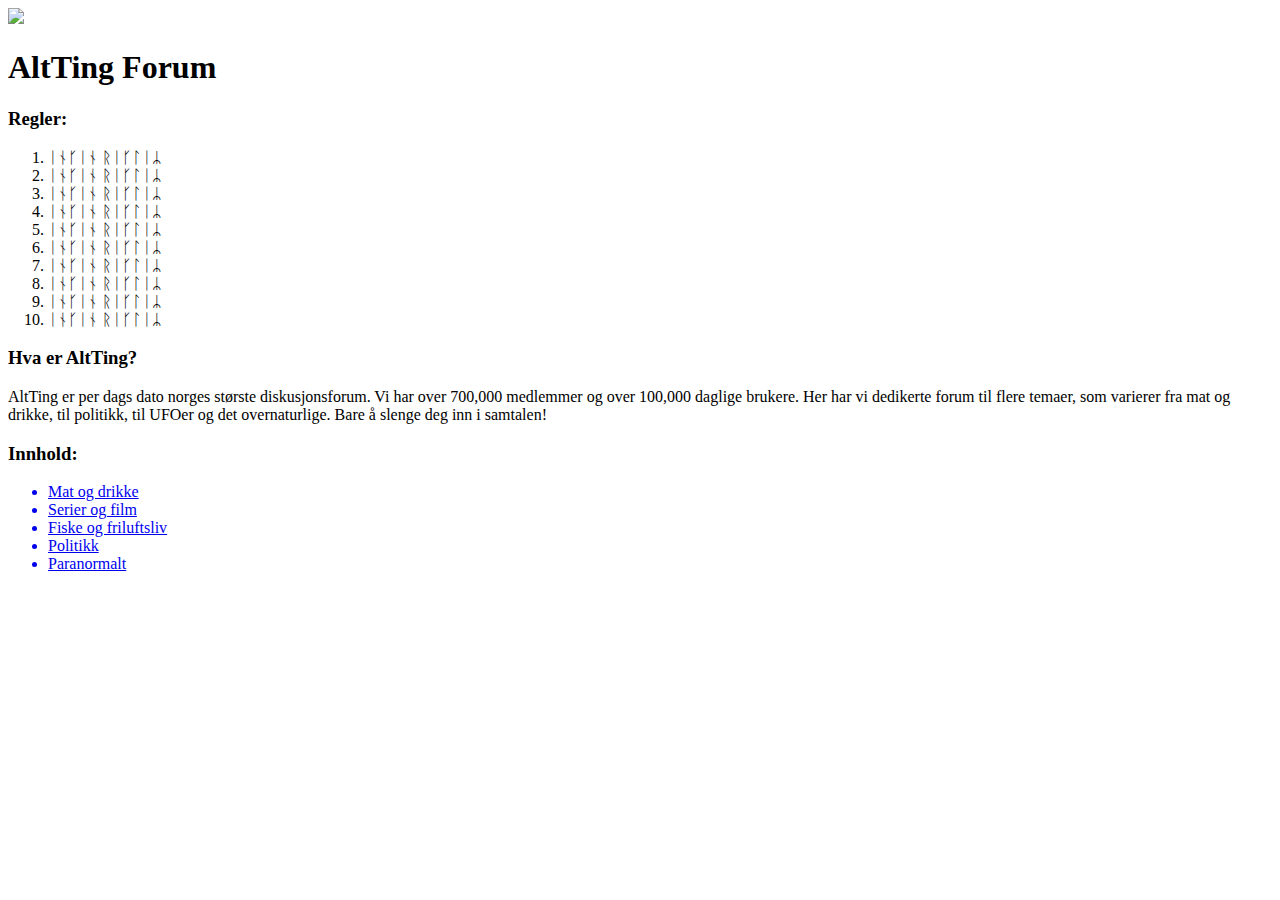
==== index.html @ b37ce7d1 "Add files via upload" ====
<!DOCTYPE html>
<html lang "no">
<head>
    <meta charset="UTF-8">
    <title>AltTing</title>
    <link rel="stylesheet" href="css/style.css" />
</head>
    <body>
        <img src="img/strand.png" class="strand">
        <div class="tittel"><h1>AltTing Forum</h1></div>
        <div class="regler"><h3 class="reglertittel">Regler:</h3>
            <ol>
                <li>ᛁᚾᚴᛁᚾ ᚱᛁᚴᛚᛁᛦ</li>
                <li>ᛁᚾᚴᛁᚾ ᚱᛁᚴᛚᛁᛦ</li>
                <li>ᛁᚾᚴᛁᚾ ᚱᛁᚴᛚᛁᛦ</li>
                <li>ᛁᚾᚴᛁᚾ ᚱᛁᚴᛚᛁᛦ</li>
                <li>ᛁᚾᚴᛁᚾ ᚱᛁᚴᛚᛁᛦ</li>
                <li>ᛁᚾᚴᛁᚾ ᚱᛁᚴᛚᛁᛦ</li>
                <li>ᛁᚾᚴᛁᚾ ᚱᛁᚴᛚᛁᛦ</li>
                <li>ᛁᚾᚴᛁᚾ ᚱᛁᚴᛚᛁᛦ</li>
                <li>ᛁᚾᚴᛁᚾ ᚱᛁᚴᛚᛁᛦ</li>
                <li>ᛁᚾᚴᛁᚾ ᚱᛁᚴᛚᛁᛦ</li>
            </ol>
        </div>
        <div class="hvaeraltting"><h3>Hva er AltTing?</h3></div>
        <div class="info">
                AltTing er per dags dato norges største diskusjonsforum. Vi har over 700,000 medlemmer
                og over 100,000 daglige brukere. Her har vi dedikerte forum til flere temaer, som varierer
                fra mat og drikke, til politikk, til UFOer og det overnaturlige. Bare å slenge deg inn
                i samtalen!
            </div>
        <div class="innhold"><h3>Innhold:</h3></div>
        <div class="links"><ul>
            <a href="matogdrikke.html"><li>Mat og drikke</li></a>
            <a href="serierogfilm.html"><li>Serier og film</li></a>
            <a href="fiskeogfriluftsliv.html"><li>Fiske og friluftsliv</li></a>
            <a href="politikk.html"><li>Politikk</li></a>
            <a href="paranormalt.html"><li>Paranormalt</li></a>
        </ul></div>
        
        <p></p>
    </body>
</html>
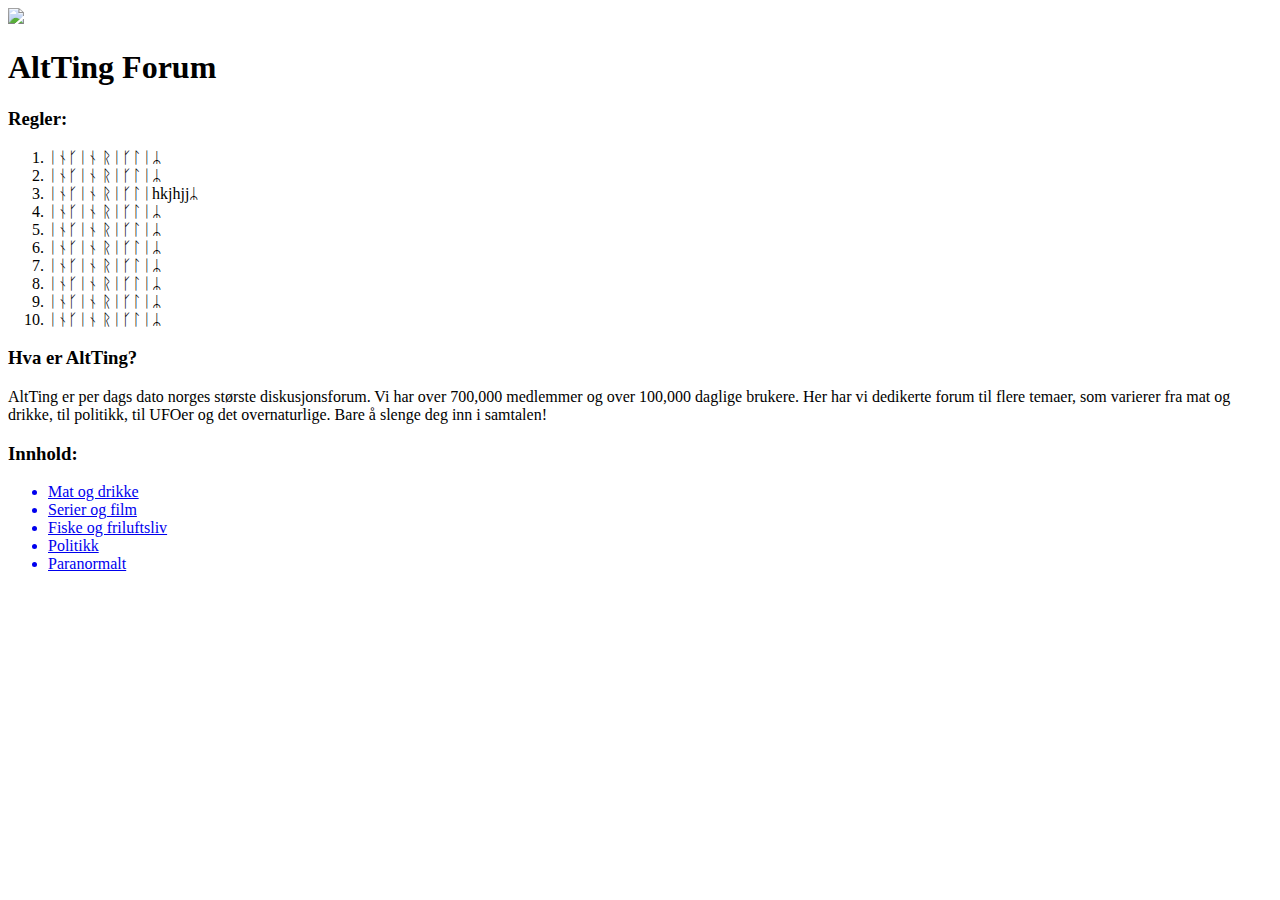
==== commit 9c5e0da4: "test" ====
--- a/index.html
+++ b/index.html
@@ -12,7 +12,7 @@
             <ol>
                 <li>ᛁᚾᚴᛁᚾ ᚱᛁᚴᛚᛁᛦ</li>
                 <li>ᛁᚾᚴᛁᚾ ᚱᛁᚴᛚᛁᛦ</li>
-                <li>ᛁᚾᚴᛁᚾ ᚱᛁᚴᛚᛁᛦ</li>
+                <li>ᛁᚾᚴᛁᚾ ᚱᛁᚴᛚᛁhkjhjjᛦ</li>
                 <li>ᛁᚾᚴᛁᚾ ᚱᛁᚴᛚᛁᛦ</li>
                 <li>ᛁᚾᚴᛁᚾ ᚱᛁᚴᛚᛁᛦ</li>
                 <li>ᛁᚾᚴᛁᚾ ᚱᛁᚴᛚᛁᛦ</li>
